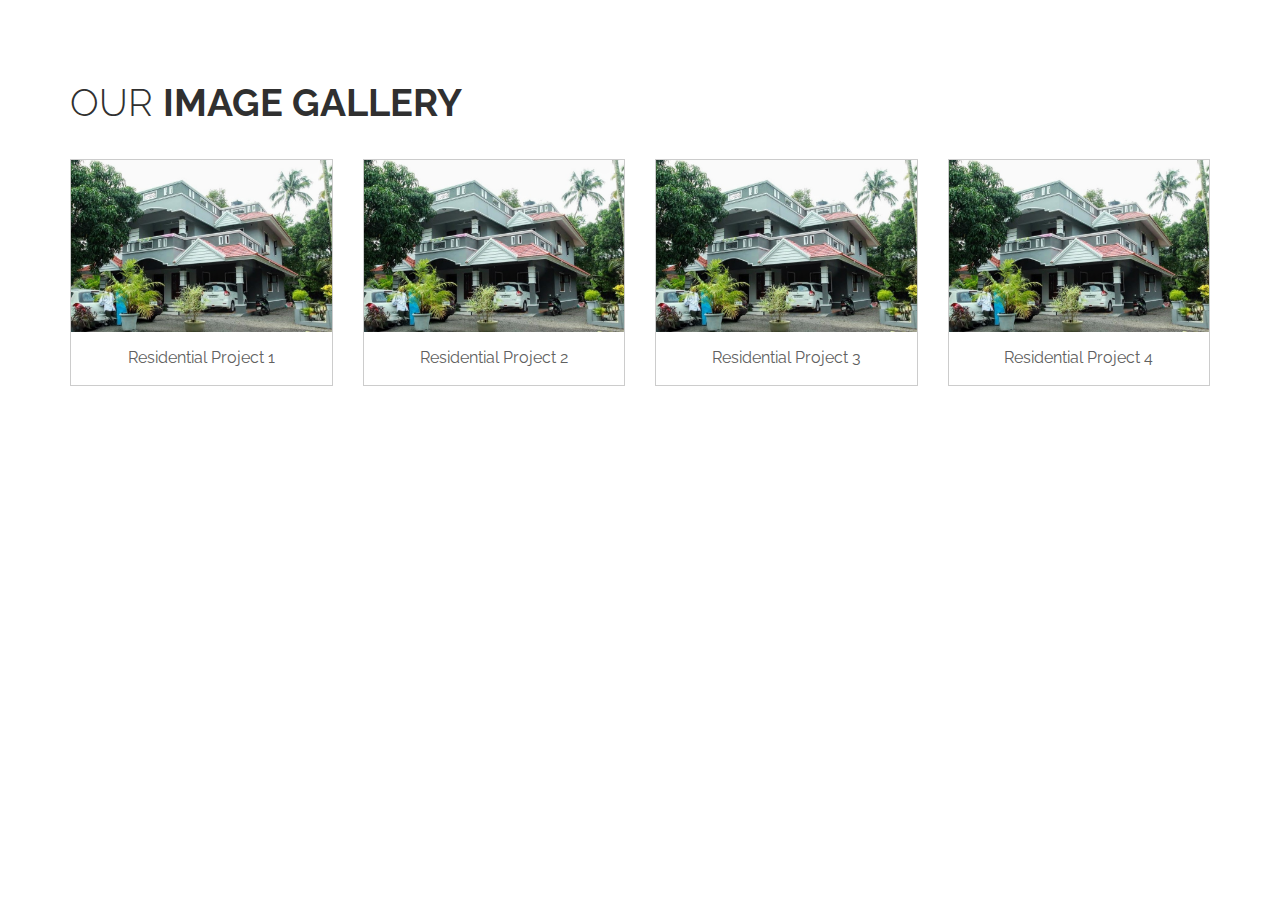
==== coating-service-gallery.html @ 66a8b0af "Create coating-service-gallery.html" ====
<!DOCTYPE html>
<html lang="en">
<head>
    <meta charset="utf-8">
    <meta http-equiv="X-UA-Compatible" content="IE=Edge">
    <meta name="viewport" content="width=device-width, initial-scale=1">
    <title>Siraj Associates - Image Gallery</title>
    <link rel="stylesheet" href="css/bootstrap.min.css">
    <link rel="stylesheet" href="css/font-awesome.min.css">
    <link rel="stylesheet" href="css/templatemo-style.css">
    <link href='//fonts.googleapis.com/css?family=Raleway:400,300,600,700' rel='stylesheet' type='text/css'>
    <style>
        .gallery-item {
            border: 1px solid #ccc;
            margin-bottom: 30px;
            transition: all 0.3s ease;
        }
        .gallery-item:hover {
            border: 1px solid var(--primary-color);
            box-shadow: 0 0 10px rgba(0,0,0,0.1);
        }
        .gallery-item img {
            width: 100%;
            height: auto;
        }
        .gallery-desc {
            padding: 15px;
            text-align: center;
        }
        @media only screen and (max-width: 768px) {
            .col-sm-3 {
                width: 50%;
            }
        }
        @media only screen and (max-width: 480px) {
            .col-sm-3 {
                width: 100%;
            }
        }
    </style>
</head>
<body data-spy="scroll" data-target="#rock-navigation">
    <!-- START NAVIGATION -->
    <div class="navbar navbar-default bs-dos-nav navbar-fixed-top sticky-navigation" role="navigation">
        <div class="container">
            <div class="navbar-header">
                <button class="navbar-toggle" data-toggle="collapse" data-target="#rock-navigation">
                    <span class="icon icon-bar"></span>
                    <span class="icon icon-bar"></span>
                    <span class="icon icon-bar"></span>
                </button>
                <a href="#" class="navbar-brand">SIRAJ ASSOCIATES</a>
            </div>
            <nav class="collapse navbar-collapse" id="rock-navigation">
                <ul class="nav navbar-nav navbar-right main-navigation text-uppercase">
                    <li><a href="#home" class="smoothScroll">Home</a></li>
                    <li><a href="#work" class="smoothScroll">Our Specialities</a></li>
                    <li><a href="#portfolio" class="smoothScroll">Portfolio Projects</a></li>
                    <li><a href="#resume" class="smoothScroll">Blog</a></li>
                    <li><a href="#about" class="smoothScroll">About</a></li>
                    <li><a href="#contact" class="smoothScroll">Contact</a></li>
                    <li><a href="products.html">Products & Services</a></li>
                </ul>
            </nav>
        </div>
    </div>
    <!-- END NAVIGATION -->

    <!-- START GALLERY -->
    <section id="gallery" class="tm-padding-top-bottom-100">
        <div class="container">
            <h2 class="title">Our <strong>Image Gallery</strong></h2>
            <div class="row">
                <div class="col-md-3 col-sm-6">
                    <div class="gallery-item">
                        <a href="images/res 1.JPG" target="_blank">
                            <img src="images/res 1.JPG" alt="Residential Project 1" class="img-responsive">
                        </a>
                        <div class="gallery-desc">Residential Project 1</div>
                    </div>
                </div>
                <div class="col-md-3 col-sm-6">
                    <div class="gallery-item">
                        <a href="images/res 1.JPG" target="_blank">
                            <img src="images/res 1.JPG" alt="Residential Project 2" class="img-responsive">
                        </a>
                        <div class="gallery-desc">Residential Project 2</div>
                    </div>
                </div>
                <div class="col-md-3 col-sm-6">
                    <div class="gallery-item">
                        <a href="images/res 1.JPG" target="_blank">
                            <img src="images/res 1.JPG" alt="Residential Project 3" class="img-responsive">
                        </a>
                        <div class="gallery-desc">Residential Project 3</div>
                    </div>
                </div>
                <div class="col-md-3 col-sm-6">
                    <div class="gallery-item">
                        <a href="images/res 1.JPG" target="_blank">
                            <img src="images/res 1.JPG" alt="Residential Project 4" class="img-responsive">
                        </a>
                        <div class="gallery-desc">Residential Project 4</div>
                    </div>
                </div>
            </div>
        </div>
    </section>
    <!-- END GALLERY -->

    <!-- START FOOTER -->
    <footer>
        <!-- Copy your existing footer here -->
    </footer>
    <!-- END FOOTER -->

    <script src="js/jquery.js"></script>
    <script src="js/bootstrap.min.js"></script>
    <script src="js/smoothscroll.js"></script>
    <script src="js/custom.js"></script>
</body>
</html>
---- css/templatemo-style.css ----
:root {
  --primary-color: #cc0000;
  --secondary-color: #202020;
  --text-color: #606060;
  --background-color: #fff;
  --border-color: #f2f2f2;
}

/* General Styles */
body {
  background: var(--background-color);
  font-family: 'Raleway', sans-serif;
  font-size: 16px;
  color: var(--text-color);
  position: relative;
  overflow-x: hidden;
}

html, body {
  width: 100%;
}

h1, h2, h3 {
  font-weight: 300;
}

p {
  line-height: 1.75;
}

hr {
  border-color: var(--border-color);
  width: 100px;
  margin-bottom: 2.5rem;
}

.title {
  color: #303030;
  font-size: 3.75rem;
  padding-bottom: 2.5rem;
  text-transform: uppercase;
}

/* Navigation Styles */
.sticky-navigation {
  opacity: 0;
  transition: opacity 0.3s ease-in-out;
}

.navbar-default {
  background: var(--background-color);
  border: none;
  box-shadow: 0 2px 8px rgba(50, 50, 50, 0.08);
  margin: 0;
  padding: 0;
}

.navbar-default .navbar-brand {
  color: #212227;
  font-weight: bold;
  font-size: 1.875rem;
  line-height: 2.8125rem;
  padding: 0.625rem 0 0 0.75rem;
}

.navbar-default .navbar-nav li a {
  color: var(--secondary-color);
  font-size: 0.8125rem;
  font-weight: bold;
  line-height: 2.8125rem;
  letter-spacing: 1px;
}

.navbar-default .navbar-nav li a:hover,
.navbar-default .navbar-nav > li > a:hover,
.navbar-default .navbar-nav > li > a:focus,
.navbar-default .navbar-nav > .active > a,
.navbar-default .navbar-nav > .active > a:hover,
.navbar-default .navbar-nav > .active > a:focus {
  color: var(--primary-color);
  background-color: transparent;
}

.navbar-default .navbar-toggle {
  border: none;
  padding-top: 0.625rem;
}

.navbar-default .navbar-toggle .icon-bar {
  background: var(--primary-color);
  border-color: transparent;
}

.navbar-default .navbar-toggle:hover,
.navbar-default .navbar-toggle:focus {
  background-color: transparent;
}

/* Home Section */
.templatemo-home {
  background: url('../images/home-BG.jpg') center center / cover fixed;
  color: var(--background-color);
  display: flex;
  align-items: center;
  text-align: center;
  height: 100vh;
}

.tm-home-title,
.tm-home-subtitle {
  text-transform: uppercase;
}

.tm-home-title {
  font-size: 3.75rem;
}

.tm-home-subtitle {
  color: var(--primary-color);
  font-weight: bold;
  padding-bottom: 2.5rem;
  letter-spacing: 2px;
}

.tm-view-more-btn {
  background: var(--primary-color);
  color: var(--background-color);
  border: none;
  border-radius: 2px;
  font-size: 1.25rem;
  font-weight: 700;
  margin-top: 1.875rem;
  padding: 0.9375rem 3.125rem;
  transition: all 0.3s ease-in;
}

.tm-view-more-btn:hover {
  background: var(--background-color);
  color: var(--primary-color);
}

/* Work Section */
.tm-padding-top-bottom-100 {
  padding: 6.25rem 0;
}

.tm-work-h3 {
  color: var(--primary-color);
  font-size: 1.25rem;
  font-weight: bold;
  letter-spacing: 1px;
  padding-bottom: 0.625rem;
}

.work-wrapper {
  border: 1px solid #666;
  border-radius: 2px;
  text-align: center;
  padding: 5rem 2.5rem;
  transition: all 0.3s ease-in;
}

.work-wrapper:hover {
  border-color: var(--primary-color);
}

.work-wrapper .fa {
  color: #888;
  font-size: 3.75rem;
  padding-bottom: 2.5rem;
}

/* Common Styles */
.tm-portfolio {
  background: #f8f8f8;
  padding-top: 5rem;
}

.tm-portfolio-title {
  text-align: center;
  text-transform: uppercase;
}

.portfolio-item-title {
  font-weight: bold;
  margin-top: 0.625rem;
  text-transform: uppercase;
}

.portfolio-thumb {
  overflow: hidden;
  margin: 0;
  position: relative;
}

.portfolio-overlay {
  display: flex;
  flex-direction: column;
  justify-content: center;
  color: var(--background-color);
  position: absolute;
  top: 0;
  right: 0;
  bottom: 0;
  left: 0;
  padding: 0 2.5rem;
  text-align: center;
  opacity: 0;
  transition: opacity 0.4s ease-in-out, transform 0.4s ease-in-out;
  will-change: opacity, transform;
}

.portfolio-thumb:hover .portfolio-overlay {
  opacity: 0.8;
  transform: scale(1.0);
}

.portfolio-overlay .fa {
  border: 1px solid #666;
  width: 2.5rem;
  height: 2.5rem;
  line-height: 2.5rem;
  text-align: center;
  margin-right: 0.375rem;
  margin-bottom: 0.625rem;
}

/* Filter Styles */
.filter-wrapper {
  width: 100%;
  margin: 0 0 1.5rem 0;
  overflow: hidden;
  text-align: center;
}

.filter-wrapper li {
  display: inline-block;
  margin: 0.25rem;
}

.filter-wrapper li a {
  color: #999999;
  padding: 0.5rem 1.0625rem;
  display: block;
  text-decoration: none;
  transition: all 0.4s ease-in-out;
}

.filter-wrapper li a:focus,
.filter-wrapper li a:hover,
.filter-wrapper li a.selected {
  color: var(--background-color);
  background: var(--primary-color);
}

/* Isotope Box Styles */
.iso-box-section,
.iso-box-wrapper {
  width: 100%;
  padding: 0;
}

.iso-box {
  position: relative;
  min-height: 50px;
  float: left;
  overflow: hidden;
  margin: 0;
  padding: 0;
}

.iso-box img {
  width: 100%;
  height: 100%;
  object-fit: cover;
  object-position: center;
}

/* Responsive Styles */
@media (min-width: 768px) {
  .tm-portfolio .container {
    width: 100%;
    padding: 0;
    margin: 0 auto;
  }

  .tm-portfolio .col-md-3,
  .tm-portfolio .col-sm-3 {
    padding: 0;
    margin: 0;
  }

  .portfolio-overlay {
    background: var(--primary-color);
  }

  .iso-box-wrapper {
    display: flex;
    flex-wrap: wrap;
    gap: 0;
  }

  .iso-box {
    width: calc(100% / 3);
    margin: 0;
    padding: 0;
  }
}

@media (max-width: 767px) {
  .tm-portfolio .container,
  .tm-portfolio .col-md-3,
  .tm-portfolio .col-sm-3 {
    width: 100%;
    padding: 0;
    margin: 0;
  }

  .portfolio-thumb {
    width: 100%;
    height: 250px;
    display: flex;
    justify-content: center;
    align-items: center;
  }

  .portfolio-img {
    width: 100%;
    height: 100%;
    object-fit: cover;
    object-position: center;
  }

  .portfolio-overlay {
    background: var(--primary-color);
  }

  .iso-box-wrapper {
    display: flex;
    flex-wrap: wrap;
    gap: 0;
  }

  .iso-box {
    width: 100%;
    margin: 0;
    padding: 0;
  }
}

/* Additional sections (Resume, About, Social, Contact, Footer) remain largely unchanged */
/* ... */

@media (max-width: 1024px) {
  .templatemo-home,
  .tm-about {
    background-attachment: scroll;
  }
}

@media (max-width: 980px) {
  .tm-home-title {
    font-size: 3rem;
  }

  .navbar-brand {
    padding-left: 0.75rem;
  }

  .nav li {
    display: inline-block;
    padding-left: 0.3125rem;
  }
}

@media (max-width: 767px) {
  .navbar-default .navbar-nav {
    text-align: center;
  }
}

@media (max-width: 360px) {
  .navbar-brand {
    padding-left: 0.625rem;
  }
}

#products-services .service-wrapper {
    border: 1px solid #666;
    border-radius: 2px;
    text-align: center;
    padding: 2rem 1.5rem;
    margin-bottom: 2rem;
    transition: all 0.3s ease-in;
}

#products-services .service-wrapper:hover {
    border-color: var(--primary-color);
}

#products-services .service-img-placeholder {
    width: 100%;
    height: 200px;
    background-color: #f0f0f0;
    margin-bottom: 1rem;
}

#products-services ul {
    list-style-type: none;
    padding-left: 0;
    margin-bottom: 1rem;
}

#products-services ul li {
    margin-bottom: 0.5rem;
}

#products-services .tm-view-more-btn {
    background: var(--primary-color);
    color: var(--background-color);
    border: none;
    border-radius: 2px;
    font-size: 1rem;
    font-weight: 700;
    padding: 0.5rem 1.5rem;
    transition: all 0.3s ease-in;
}

#products-services .tm-view-more-btn:hover {
    background: var(--background-color);
    color: var(--primary-color);
}
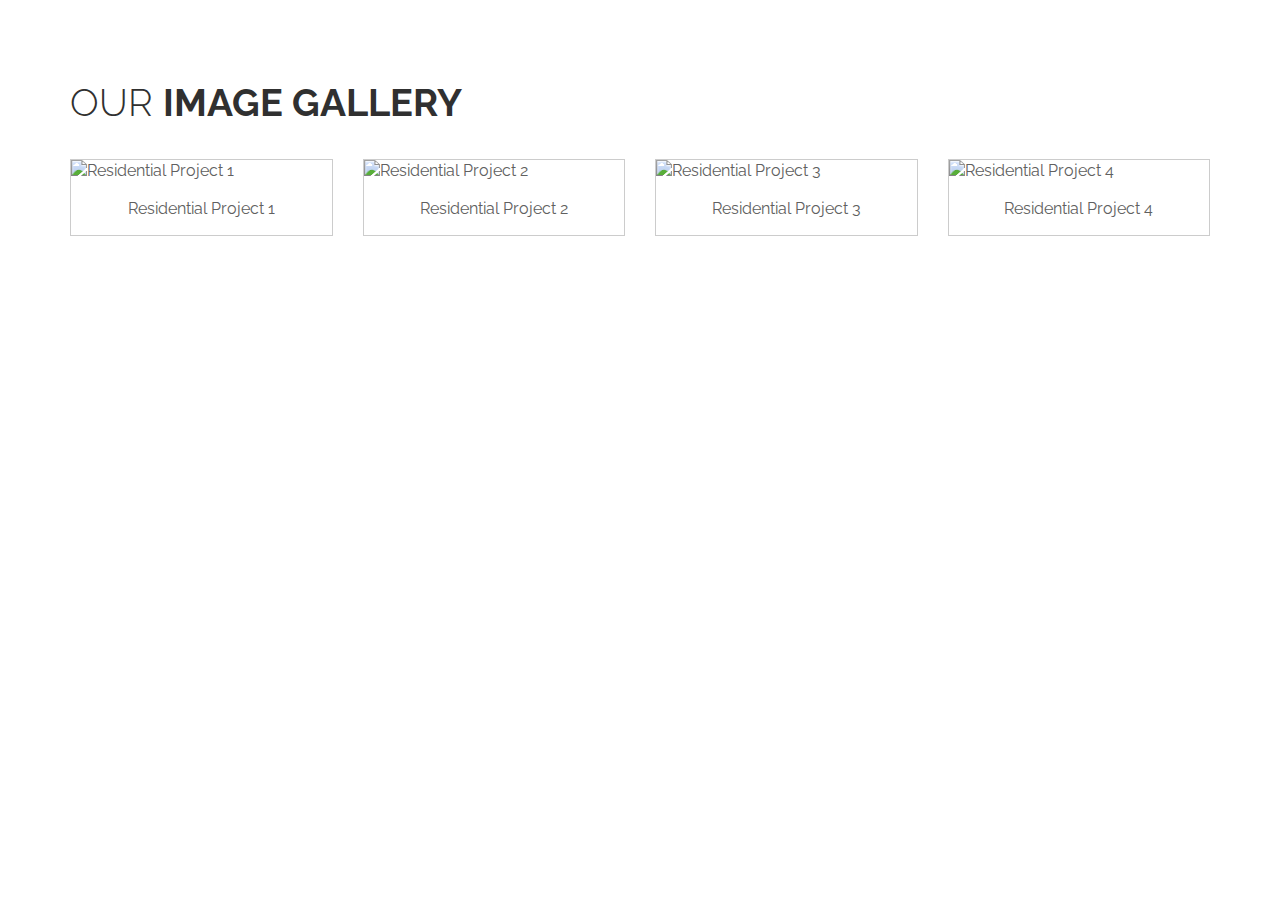
==== commit c700d278: "Update coating-service-gallery.html" ====
--- a/coating-service-gallery.html
+++ b/coating-service-gallery.html
@@ -4,7 +4,11 @@
     <meta charset="utf-8">
     <meta http-equiv="X-UA-Compatible" content="IE=Edge">
     <meta name="viewport" content="width=device-width, initial-scale=1">
-    <title>Siraj Associates - Image Gallery</title>
+    <meta name="keywords" content="">
+    <meta name="description" content="">
+    <!-- SITE TITLE -->
+    <title>Siraj Associates - Products & Services</title>
+    <!-- STYLESHEETS -->
     <link rel="stylesheet" href="css/bootstrap.min.css">
     <link rel="stylesheet" href="css/font-awesome.min.css">
     <link rel="stylesheet" href="css/templatemo-style.css">
@@ -37,6 +41,59 @@
                 width: 100%;
             }
         }
+        .modal {
+            display: none;
+            position: fixed;
+            z-index: 9999;
+            padding-top: 60px;
+            left: 0;
+            top: 0;
+            width: 100%;
+            height: 100%;
+            overflow: auto;
+            background-color: rgb(0,0,0);
+            background-color: rgba(0,0,0,0.9);
+        }
+        .modal-content {
+            margin: auto;
+            display: block;
+            width: 80%;
+            max-width: 700px;
+        }
+        .modal-content, .modal-caption {    
+            -webkit-animation-name: zoom;
+            -webkit-animation-duration: 0.6s;
+            animation-name: zoom;
+            animation-duration: 0.6s;
+        }
+        @-webkit-keyframes zoom {
+            from {-webkit-transform: scale(0)} 
+            to {-webkit-transform: scale(1)}
+        }
+        @keyframes zoom {
+            from {transform: scale(0.1)} 
+            to {transform: scale(1)}
+        }
+        .close {
+            position: absolute;
+            top: 15px;
+            right: 35px;
+            color: #f1f1f1;
+            font-size: 40px;
+            font-weight: bold;
+            transition: 0.3s;
+        }
+        .close:hover,
+        .close:focus {
+            color: #bbb;
+            text-decoration: none;
+            cursor: pointer;
+        }
+        @media only screen and (max-width: 700px){
+            .modal-content {
+                width: 100%;
+            }
+        }
     </style>
 </head>
 <body data-spy="scroll" data-target="#rock-navigation">
@@ -53,12 +110,12 @@
             </div>
             <nav class="collapse navbar-collapse" id="rock-navigation">
                 <ul class="nav navbar-nav navbar-right main-navigation text-uppercase">
-                    <li><a href="#home" class="smoothScroll">Home</a></li>
-                    <li><a href="#work" class="smoothScroll">Our Specialities</a></li>
-                    <li><a href="#portfolio" class="smoothScroll">Portfolio Projects</a></li>
-                    <li><a href="#resume" class="smoothScroll">Blog</a></li>
-                    <li><a href="#about" class="smoothScroll">About</a></li>
-                    <li><a href="#contact" class="smoothScroll">Contact</a></li>
+                    <li><a href="index.html#home">Home</a></li>
+                    <li><a href="index.html#work">Our Specialities</a></li>
+                    <li><a href="index.html#portfolio">Portfolio Projects</a></li>
+                    <li><a href="index.html#resume">Blog</a></li>
+                    <li><a href="index.html#about">About</a></li>
+                    <li><a href="index.html#contact">Contact</a></li>
                     <li><a href="products.html">Products & Services</a></li>
                 </ul>
             </nav>
@@ -73,33 +130,25 @@
             <div class="row">
                 <div class="col-md-3 col-sm-6">
                     <div class="gallery-item">
-                        <a href="images/res 1.JPG" target="_blank">
-                            <img src="images/res 1.JPG" alt="Residential Project 1" class="img-responsive">
-                        </a>
+                        <img src="images/res1.JPG" alt="Residential Project 1" class="img-responsive" onclick="openModal(this.src, 'Residential Project 1')">
                         <div class="gallery-desc">Residential Project 1</div>
                     </div>
                 </div>
                 <div class="col-md-3 col-sm-6">
                     <div class="gallery-item">
-                        <a href="images/res 1.JPG" target="_blank">
-                            <img src="images/res 1.JPG" alt="Residential Project 2" class="img-responsive">
-                        </a>
+                        <img src="images/res2.JPG" alt="Residential Project 2" class="img-responsive" onclick="openModal(this.src, 'Residential Project 2')">
                         <div class="gallery-desc">Residential Project 2</div>
                     </div>
                 </div>
                 <div class="col-md-3 col-sm-6">
                     <div class="gallery-item">
-                        <a href="images/res 1.JPG" target="_blank">
-                            <img src="images/res 1.JPG" alt="Residential Project 3" class="img-responsive">
-                        </a>
+                        <img src="images/res3.jpg" alt="Residential Project 3" class="img-responsive" onclick="openModal(this.src, 'Residential Project 3')">
                         <div class="gallery-desc">Residential Project 3</div>
                     </div>
                 </div>
                 <div class="col-md-3 col-sm-6">
                     <div class="gallery-item">
-                        <a href="images/res 1.JPG" target="_blank">
-                            <img src="images/res 1.JPG" alt="Residential Project 4" class="img-responsive">
-                        </a>
+                        <img src="images/res4.JPG" alt="Residential Project 4" class="img-responsive" onclick="openModal(this.src, 'Residential Project 4')">
                         <div class="gallery-desc">Residential Project 4</div>
                     </div>
                 </div>
@@ -107,6 +156,13 @@
         </div>
     </section>
     <!-- END GALLERY -->
+
+    <!-- Modal Structure -->
+    <div id="myModal" class="modal">
+        <span class="close" onclick="closeModal()">&times;</span>
+        <img class="modal-content" id="img01">
+        <div id="caption"></div>
+    </div>
 
     <!-- START FOOTER -->
     <footer>
@@ -118,5 +174,25 @@
     <script src="js/bootstrap.min.js"></script>
     <script src="js/smoothscroll.js"></script>
     <script src="js/custom.js"></script>
+    <script>
+        // Open the Modal
+        function openModal(src, caption) {
+            document.getElementById('myModal').style.display = "block";
+            document.getElementById('img01').src = src;
+            document.getElementById('caption').innerHTML = caption;
+        }
+
+        // Close the Modal
+        function closeModal() {
+            document.getElementById('myModal').style.display = "none";
+        }
+
+        // Close the modal when Esc key is pressed
+        document.addEventListener('keydown', function(event) {
+            if (event.key === "Escape") {
+                closeModal();
+            }
+        });
+    </script>
 </body>
 </html>
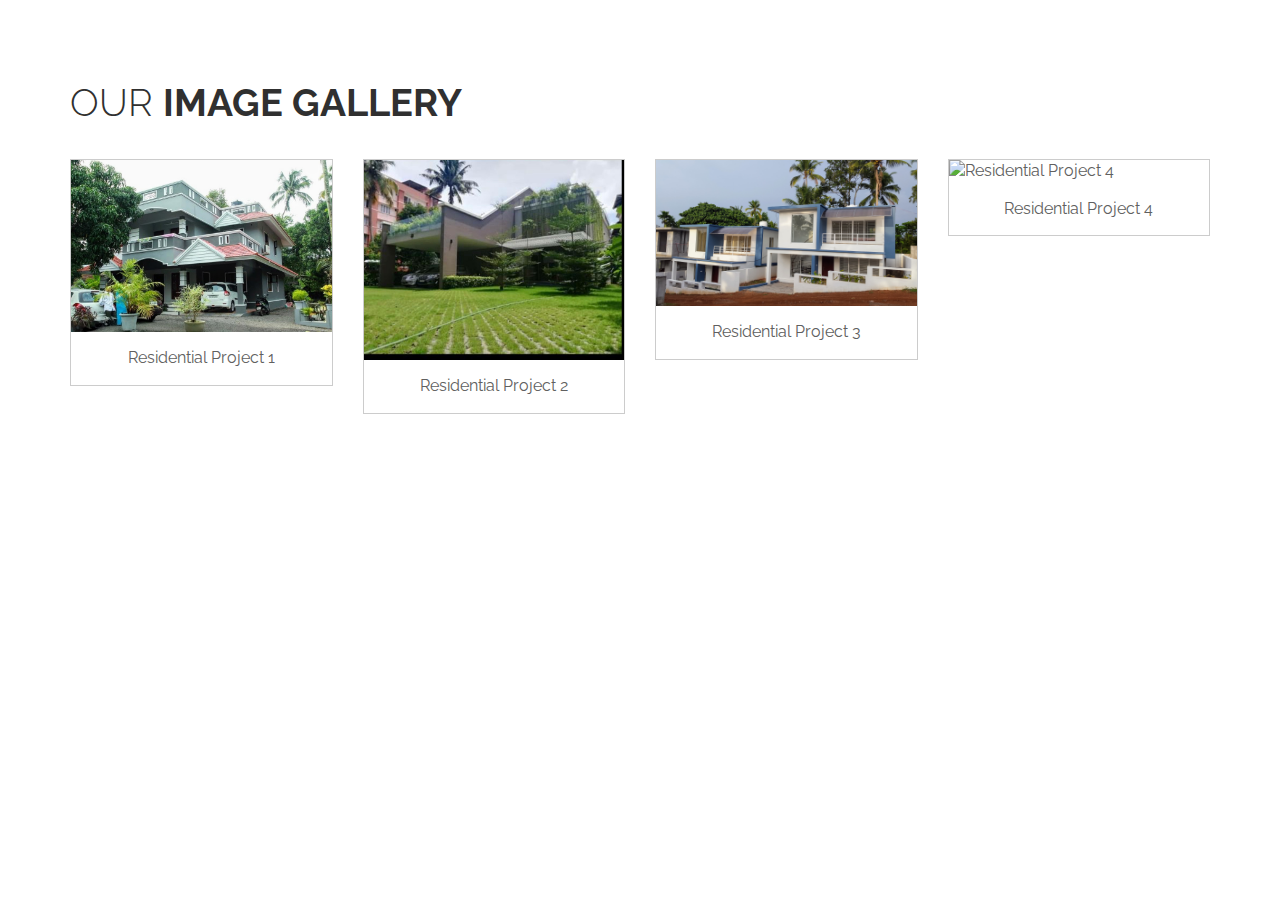
==== commit 74f97c3e: "Update coating-service-gallery.html" ====
--- a/coating-service-gallery.html
+++ b/coating-service-gallery.html
@@ -130,19 +130,19 @@
             <div class="row">
                 <div class="col-md-3 col-sm-6">
                     <div class="gallery-item">
-                        <img src="images/res1.JPG" alt="Residential Project 1" class="img-responsive" onclick="openModal(this.src, 'Residential Project 1')">
+                        <img src="images/res 1.JPG" alt="Residential Project 1" class="img-responsive" onclick="openModal(this.src, 'Residential Project 1')">
                         <div class="gallery-desc">Residential Project 1</div>
                     </div>
                 </div>
                 <div class="col-md-3 col-sm-6">
                     <div class="gallery-item">
-                        <img src="images/res2.JPG" alt="Residential Project 2" class="img-responsive" onclick="openModal(this.src, 'Residential Project 2')">
+                        <img src="images/res 2.JPG" alt="Residential Project 2" class="img-responsive" onclick="openModal(this.src, 'Residential Project 2')">
                         <div class="gallery-desc">Residential Project 2</div>
                     </div>
                 </div>
                 <div class="col-md-3 col-sm-6">
                     <div class="gallery-item">
-                        <img src="images/res3.jpg" alt="Residential Project 3" class="img-responsive" onclick="openModal(this.src, 'Residential Project 3')">
+                        <img src="images/res 3.jpg" alt="Residential Project 3" class="img-responsive" onclick="openModal(this.src, 'Residential Project 3')">
                         <div class="gallery-desc">Residential Project 3</div>
                     </div>
                 </div>
